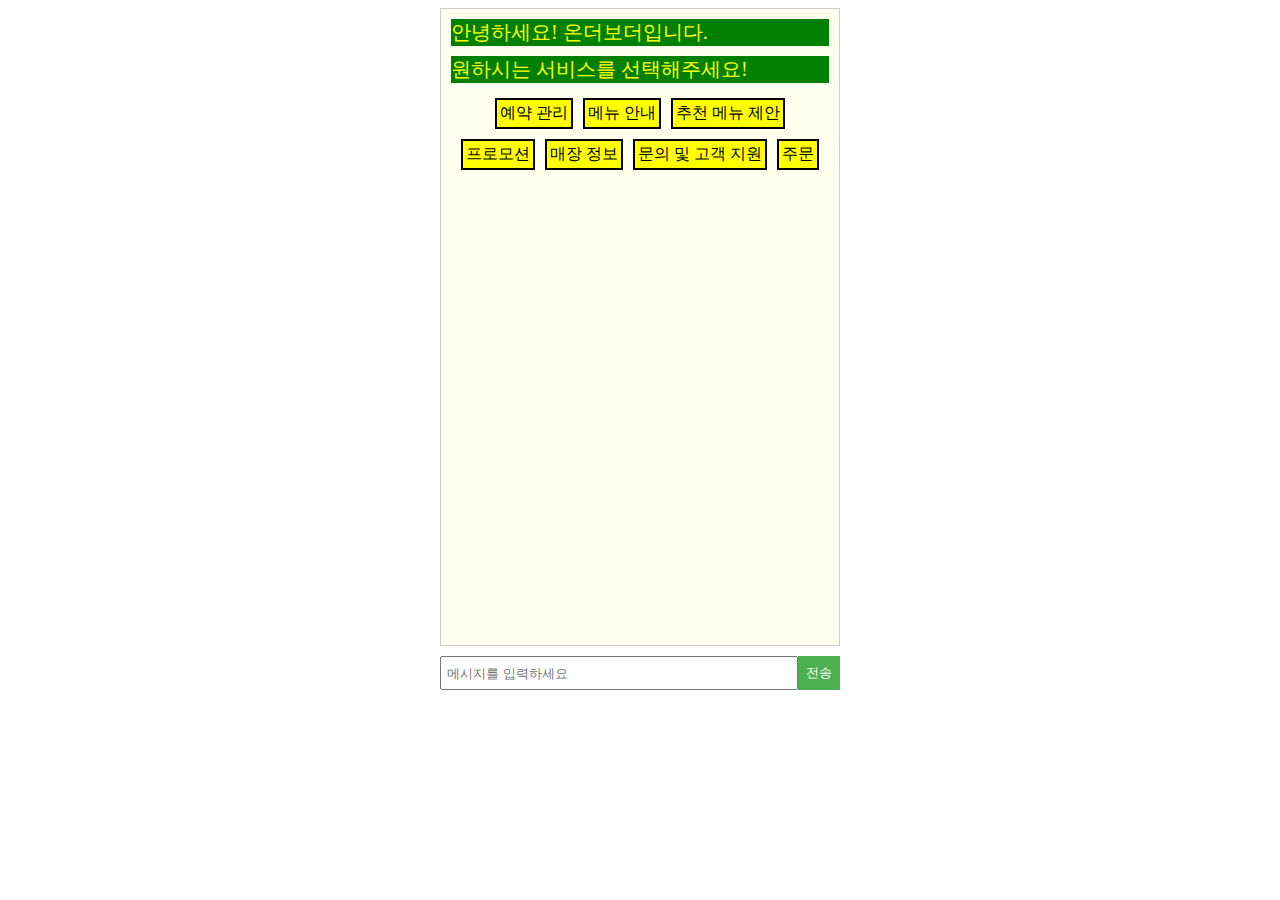
==== web/index.html @ fa2109c2 "update" ====
<!DOCTYPE html>
<html>
<head>
    <title>온더보더</title>
    <link rel="stylesheet" type="text/css" href="index.css">
</head>
<body>
    <div class="chat-container">
        <div class="chat-log">
            <div class="chat-message">
                <div class="bot-message">
                    안녕하세요! 온더보더입니다.
                </div>
            </div>
            <div class="chat-message">
                <div class="bot-message">
                    원하시는 서비스를 선택해주세요!
                </div>
            </div>
            <div class="button-container">
                <div class="button" onclick="handleButtonClick('예약 관리')">예약 관리</div>
                <div class="button" onclick="handleButtonClick('메뉴 안내')">메뉴 안내</div>
                <div class="button" onclick="handleButtonClick('추천 메뉴 제안')">추천 메뉴 제안</div>
                <div class="button" onclick="handleButtonClick('프로모션')">프로모션</div>
                <div class="button" onclick="handleButtonClick('매장 정보')">매장 정보</div>
                <div class="button" onclick="handleButtonClick('문의 및 고객 지원')">문의 및 고객 지원</div>
                <div class="button" onclick="handleButtonClick('주문')">주문</div>
            </div>
        </div>
        <div class="chat-input">
            <input type="text" placeholder="메시지를 입력하세요">
            <button type="button">전송</button>
        </div>
    </div>
    
    <script>
        function handleButtonClick(buttonName) {
            if (buttonName === '예약 관리') {
                loadReservation();
            } else if (buttonName === '메뉴 안내') {
                loadMenuInfo();
            } else if (buttonName === '추천 메뉴 제안') {
                loadMenuRecommend();
            } else if (buttonName === '프로모션') {
                loadPromotion();
            } else if (buttonName === '매장 정보') {
                loadStoreInfo();
            } else if (buttonName === '문의 및 고객 지원') {
                loadCustomerService();
            } else if (buttonName === '주문') {
                loadOrder();
            }
        }

        function loadReservation() {
            var xhr = new XMLHttpRequest();
            xhr.onreadystatechange = function() {
                if (xhr.readyState === 4 && xhr.status === 200) {
                    var chatLog = document.querySelector(".chat-log");
                    chatLog.innerHTML = xhr.responseText;
                }
            };
            xhr.open("GET", "reservation.html", true);
            xhr.send();
        }

        function loadMenuInfo() {
            var xhr = new XMLHttpRequest();
            xhr.onreadystatechange = function() {
                if (xhr.readyState === 4 && xhr.status === 200) {
                    var chatLog = document.querySelector(".chat-log");
                    chatLog.innerHTML = xhr.responseText;
                }
            };
            xhr.open("GET", "menuinfo.html", true);
            xhr.send();
        }

        function loadMenuRecommend() {
            var xhr = new XMLHttpRequest();
            xhr.onreadystatechange = function() {
                if (xhr.readyState === 4 && xhr.status === 200) {
                    var chatLog = document.querySelector(".chat-log");
                    chatLog.innerHTML = xhr.responseText;
                }
            };
            xhr.open("GET", "menurecommend.html", true);
            xhr.send();
        }

        function loadPromotion() {
            var xhr = new XMLHttpRequest();
            xhr.onreadystatechange = function() {
                if (xhr.readyState === 4 && xhr.status === 200) {
                    var chatLog = document.querySelector(".chat-log");
                    chatLog.innerHTML = xhr.responseText;
                }
            };
            xhr.open("GET", "promotion.html", true);
            xhr.send();
        }

        function loadStoreInfo() {
            var xhr = new XMLHttpRequest();
            xhr.onreadystatechange = function() {
                if (xhr.readyState === 4 && xhr.status === 200) {
                    var chatLog = document.querySelector(".chat-log");
                    chatLog.innerHTML = xhr.responseText;
                }
            };
            xhr.open("GET", "storeinfo.html", true);
            xhr.send();
        }
            
        function loadCustomerService() {
            var xhr = new XMLHttpRequest();
            xhr.onreadystatechange = function() {
                if (xhr.readyState === 4 && xhr.status === 200) {
                    var chatLog = document.querySelector(".chat-log");
                    chatLog.innerHTML = xhr.responseText;
                }
            };
            xhr.open("GET", "customerservice.html", true);
            xhr.send();
        }

        function loadOrder() {
            var xhr = new XMLHttpRequest();
            xhr.onreadystatechange = function() {
                if (xhr.readyState === 4 && xhr.status === 200) {
                    var chatLog = document.querySelector(".chat-log");
                    chatLog.innerHTML = xhr.responseText;
                }
            };
            xhr.open("GET", "order.html", true);
            xhr.send();
        }

        function sendMessage() {
        var input = document.querySelector(".chat-input input");
        var message = input.value.trim();
        if (message !== "") {
            var chatLog = document.querySelector(".chat-log");
            var userMessage = document.createElement("div");
            userMessage.className = "chat-message";
            var userBubble = document.createElement("div");
            userBubble.className = "user-message";
            userBubble.textContent = message;
            userMessage.appendChild(userBubble);
            chatLog.appendChild(userMessage);
            input.value = "";
        }
        }

        var sendButton = document.querySelector(".chat-input button");
        sendButton.addEventListener("click", sendMessage);

        var inputBox = document.querySelector(".chat-input input");
        inputBox.addEventListener("keydown", function(event) {
            if (event.key === "Enter") {
                sendMessage();
            }
        });

    </script>
</body>
</html>
---- web/index.css ----
.button-container {
  display: flex;
  flex-wrap: wrap;
  justify-content: center;
  margin-top: 10px;
}

.button {
  background-color: yellow;
  color: black;
  border: none;
  text-align: center;
  padding: 3px;
  margin: 5px;
  cursor: pointer;
  border: 2px solid black;
}

.chat-container {
  width: 400px;
  margin: 0 auto;
  height: 682px;
  display: flex;
  flex-direction: column;
}

.chat-log {
  flex-grow: 1;
  overflow-y: auto;
  border: 1px solid #ccc;
  padding: 10px;
  background-image: url("https://cdn.freebiesupply.com/logos/large/2x/on-the-border-logo-png-transparent.png");
  background-size: contain;
  background-repeat: no-repeat;
  background-position: center;
  background-color: ivory;
}

.chat-message {
  margin-bottom: 10px;
  color: white;
  font-size: 20px;
}


.bot-message {
  background-color: green;
  color: yellow;
  font-size: 20px;
}

.user-message {
  background-color: blue;
  color: yellow;
  text-align: right;
  font-size: 20px;
  padding: 2px;
  font-weight: bold;
}

.chat-input {
  display: flex;
  justify-content: space-between;
  margin-top: 10px;
}

input[type="text"] {
  flex: 1;
  padding: 5px;
}

button[type="button"] {
  background-color: #4CAF50;
  color: white;
  border: none;
  padding: 8px;
  cursor: pointer;
}

body {
  background-image: url("https://i0.wp.com/binjalsvegkitchen.com/wp-content/uploads/2016/07/Roasted-Chickpeas-and-Cauliflower-Tacos-H1.jpg?w=600&ssl=1"), url("https://i0.wp.com/binjalsvegkitchen.com/wp-content/uploads/2019/06/Grilled-Mexican-Street-Corn-L3.jpg?w=600&ssl=1");
  background-repeat: no-repeat;
  background-position: left, right;
  background-size: 36% 100%, 36% 100%;
}
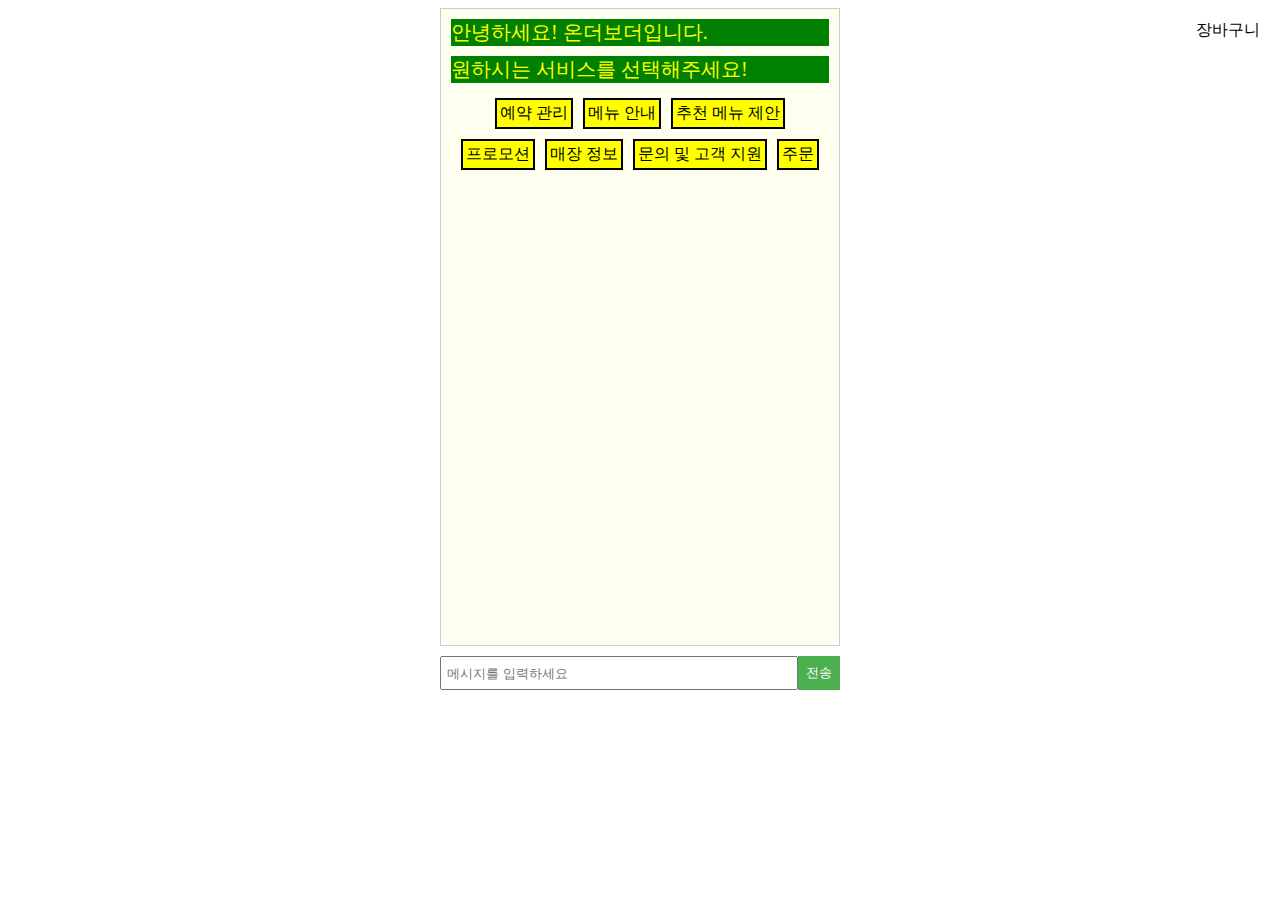
==== commit a39d0516: "cart" ====
--- a/web/index.html
+++ b/web/index.html
@@ -3,6 +3,18 @@
 <head>
     <title>온더보더</title>
     <link rel="stylesheet" type="text/css" href="index.css">
+    <style>
+        .cart-button {
+            position: absolute;
+            top: 10px;
+            right: 10px;
+            background-color: white;
+            color: black;
+            padding: 10px;
+            border: none;
+            cursor: pointer;
+        }
+    </style>
 </head>
 <body>
     <div class="chat-container">
@@ -32,8 +44,11 @@
             <button type="button">전송</button>
         </div>
     </div>
-    
+    <div class="cart-button" onclick="handleCartButtonClick()">장바구니</div>
+
     <script>
+        var isCartOpen = false;
+
         function handleButtonClick(buttonName) {
             if (buttonName === '예약 관리') {
                 loadReservation();
@@ -49,12 +64,19 @@
                 loadCustomerService();
             } else if (buttonName === '주문') {
                 loadOrder();
+            } else if (buttonName === '장바구니') {
+                if (isCartOpen) {
+                    // 장바구니 페이지가 이미 열려있으면 홈으로 돌아가기
+                    window.location.href = 'index.html';
+                } else {
+                    loadCart();
+                }
             }
         }
 
         function loadReservation() {
             var xhr = new XMLHttpRequest();
-            xhr.onreadystatechange = function() {
+            xhr.onreadystatechange = function () {
                 if (xhr.readyState === 4 && xhr.status === 200) {
                     var chatLog = document.querySelector(".chat-log");
                     chatLog.innerHTML = xhr.responseText;
@@ -66,7 +88,7 @@
 
         function loadMenuInfo() {
             var xhr = new XMLHttpRequest();
-            xhr.onreadystatechange = function() {
+            xhr.onreadystatechange = function () {
                 if (xhr.readyState === 4 && xhr.status === 200) {
                     var chatLog = document.querySelector(".chat-log");
                     chatLog.innerHTML = xhr.responseText;
@@ -78,7 +100,7 @@
 
         function loadMenuRecommend() {
             var xhr = new XMLHttpRequest();
-            xhr.onreadystatechange = function() {
+            xhr.onreadystatechange = function () {
                 if (xhr.readyState === 4 && xhr.status === 200) {
                     var chatLog = document.querySelector(".chat-log");
                     chatLog.innerHTML = xhr.responseText;
@@ -90,7 +112,7 @@
 
         function loadPromotion() {
             var xhr = new XMLHttpRequest();
-            xhr.onreadystatechange = function() {
+            xhr.onreadystatechange = function () {
                 if (xhr.readyState === 4 && xhr.status === 200) {
                     var chatLog = document.querySelector(".chat-log");
                     chatLog.innerHTML = xhr.responseText;
@@ -102,7 +124,7 @@
 
         function loadStoreInfo() {
             var xhr = new XMLHttpRequest();
-            xhr.onreadystatechange = function() {
+            xhr.onreadystatechange = function () {
                 if (xhr.readyState === 4 && xhr.status === 200) {
                     var chatLog = document.querySelector(".chat-log");
                     chatLog.innerHTML = xhr.responseText;
@@ -111,10 +133,10 @@
             xhr.open("GET", "storeinfo.html", true);
             xhr.send();
         }
-            
+
         function loadCustomerService() {
             var xhr = new XMLHttpRequest();
-            xhr.onreadystatechange = function() {
+            xhr.onreadystatechange = function () {
                 if (xhr.readyState === 4 && xhr.status === 200) {
                     var chatLog = document.querySelector(".chat-log");
                     chatLog.innerHTML = xhr.responseText;
@@ -126,7 +148,7 @@
 
         function loadOrder() {
             var xhr = new XMLHttpRequest();
-            xhr.onreadystatechange = function() {
+            xhr.onreadystatechange = function () {
                 if (xhr.readyState === 4 && xhr.status === 200) {
                     var chatLog = document.querySelector(".chat-log");
                     chatLog.innerHTML = xhr.responseText;
@@ -136,32 +158,53 @@
             xhr.send();
         }
 
+        function loadCart() {
+            var xhr = new XMLHttpRequest();
+            xhr.onreadystatechange = function () {
+                if (xhr.readyState === 4 && xhr.status === 200) {
+                    var chatLog = document.querySelector(".chat-log");
+                    chatLog.innerHTML = xhr.responseText;
+                    isCartOpen = true; // 장바구니 페이지 열림 플래그 설정
+                }
+            };
+            xhr.open("GET", "cart.html", true);
+            xhr.send();
+        }
+
+        function handleCartButtonClick() {
+            if (isCartOpen) {
+                // 장바구니 페이지가 이미 열려있으면 홈으로 돌아가기
+                window.location.href = 'index.html';
+            } else {
+                loadCart();
+            }
+        }
+
         function sendMessage() {
-        var input = document.querySelector(".chat-input input");
-        var message = input.value.trim();
-        if (message !== "") {
-            var chatLog = document.querySelector(".chat-log");
-            var userMessage = document.createElement("div");
-            userMessage.className = "chat-message";
-            var userBubble = document.createElement("div");
-            userBubble.className = "user-message";
-            userBubble.textContent = message;
-            userMessage.appendChild(userBubble);
-            chatLog.appendChild(userMessage);
-            input.value = "";
-        }
+            var input = document.querySelector(".chat-input input");
+            var message = input.value.trim();
+            if (message !== "") {
+                var chatLog = document.querySelector(".chat-log");
+                var userMessage = document.createElement("div");
+                userMessage.className = "chat-message";
+                var userBubble = document.createElement("div");
+                userBubble.className = "user-message";
+                userBubble.textContent = message;
+                userMessage.appendChild(userBubble);
+                chatLog.appendChild(userMessage);
+                input.value = "";
+            }
         }
 
         var sendButton = document.querySelector(".chat-input button");
         sendButton.addEventListener("click", sendMessage);
 
         var inputBox = document.querySelector(".chat-input input");
-        inputBox.addEventListener("keydown", function(event) {
+        inputBox.addEventListener("keydown", function (event) {
             if (event.key === "Enter") {
                 sendMessage();
             }
         });
-
     </script>
 </body>
 </html>
